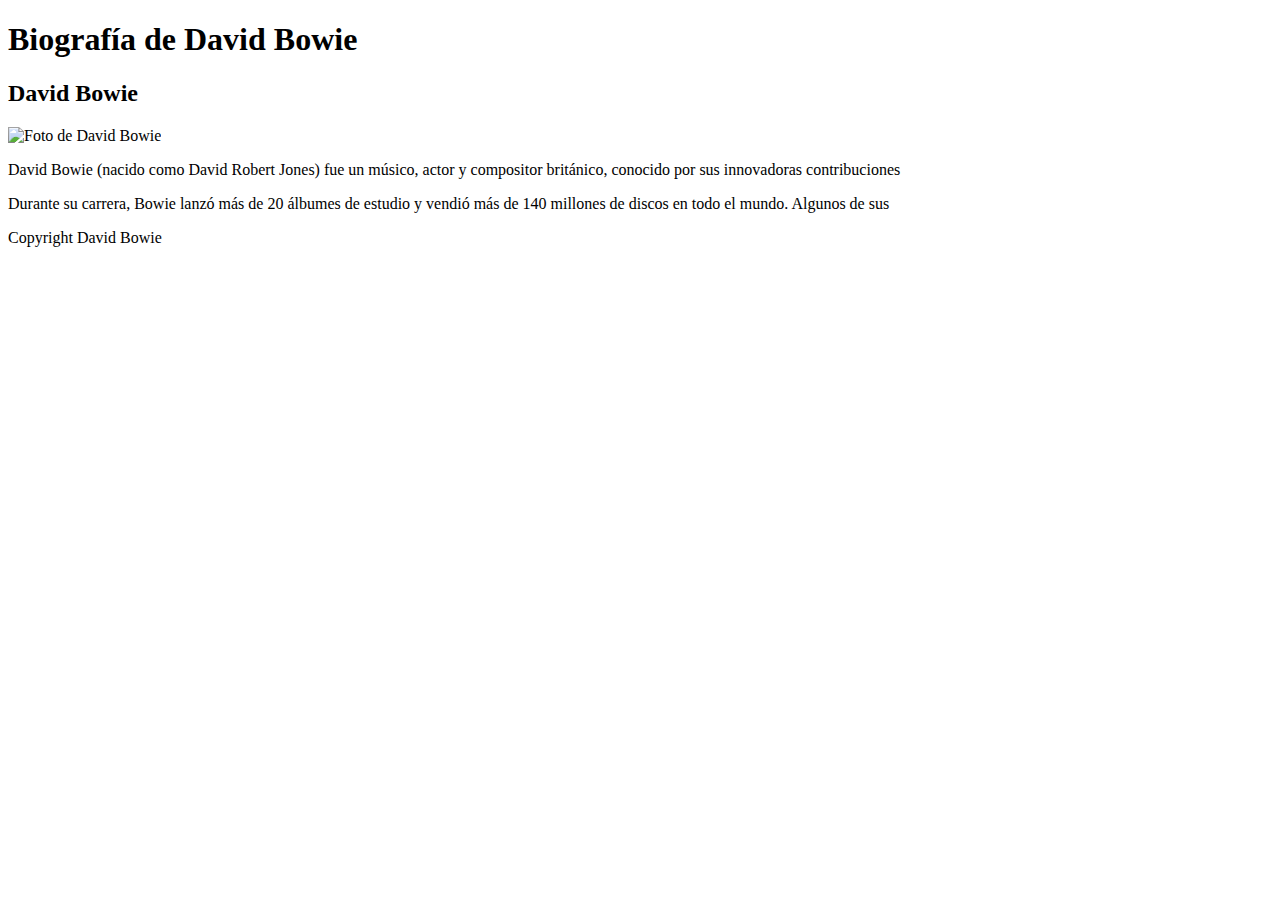
==== retopdf11/index.html @ ed3f2c9e "mini retos CSS" ====
<!DOCTYPE html>
<html>
  <head>
    <meta charset="UTF-8" />
    <title>Biografía de David Bowie</title>
    <link rel="stylesheet" href="estilos.css" />
  </head>
  <body>
    <header>
      <h1>Biografía de David Bowie</h1>
    </header>
    <main>
      <h2>David Bowie</h2>
      <img
        src="https://escena42.files.wordpress.com/2017/10/banner.jpg?w=1192&h=455&crop=1"
        alt="Foto de David Bowie"
      />
      <p>
        David Bowie (nacido como David Robert Jones) fue un músico, actor y
        compositor británico, conocido por sus innovadoras contribuciones
      </p>
      <p>
        Durante su carrera, Bowie lanzó más de 20 álbumes de estudio y vendió
        más de 140 millones de discos en todo el mundo. Algunos de sus
      </p>
    </main>

    <footer>
      <p>Copyright David Bowie</p>
    </footer>
  </body>
</html>
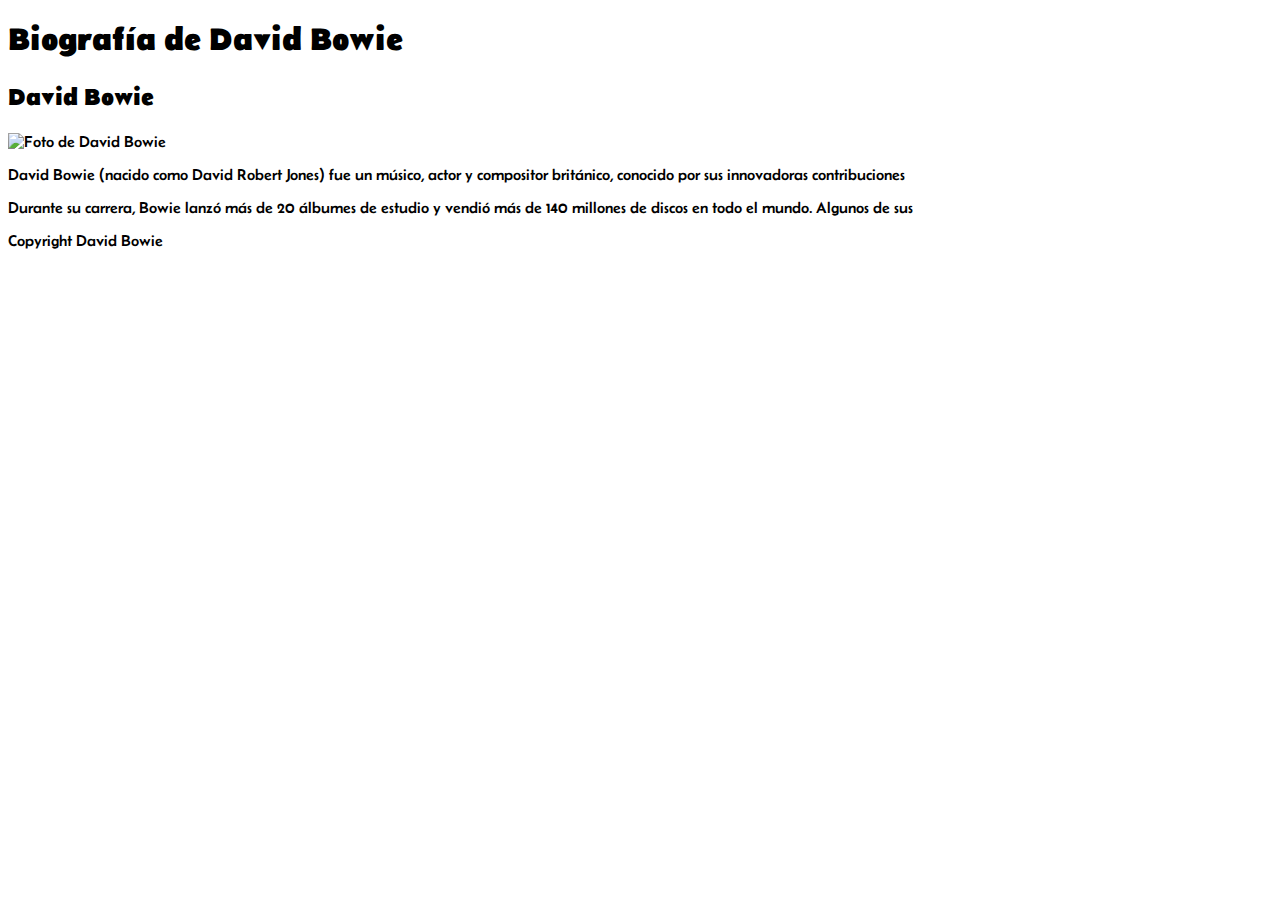
==== commit b850655f: "mini retos CSS" ====
--- a/retopdf11/index.html
+++ b/retopdf11/index.html
@@ -3,7 +3,13 @@
   <head>
     <meta charset="UTF-8" />
     <title>Biografía de David Bowie</title>
-    <link rel="stylesheet" href="estilos.css" />
+    <link rel="stylesheet" href="style.css" />
+    <link rel="preconnect" href="https://fonts.googleapis.com" />
+    <link rel="preconnect" href="https://fonts.gstatic.com" crossorigin />
+    <link
+      href="https://fonts.googleapis.com/css2?family=Open+Sans:wght@300&display=swap"
+      rel="stylesheet"
+    />
   </head>
   <body>
     <header>
--- a/retopdf11/style.css
+++ b/retopdf11/style.css
@@ -0,0 +1,11 @@
+
+@import url('https://fonts.googleapis.com/css2?family=Belanosima&display=swap');
+
+* {
+    font-family: 'Belanosima', sans-serif;
+}
+
+
+h1 , h2 {
+  font-family: "belanosima";
+}